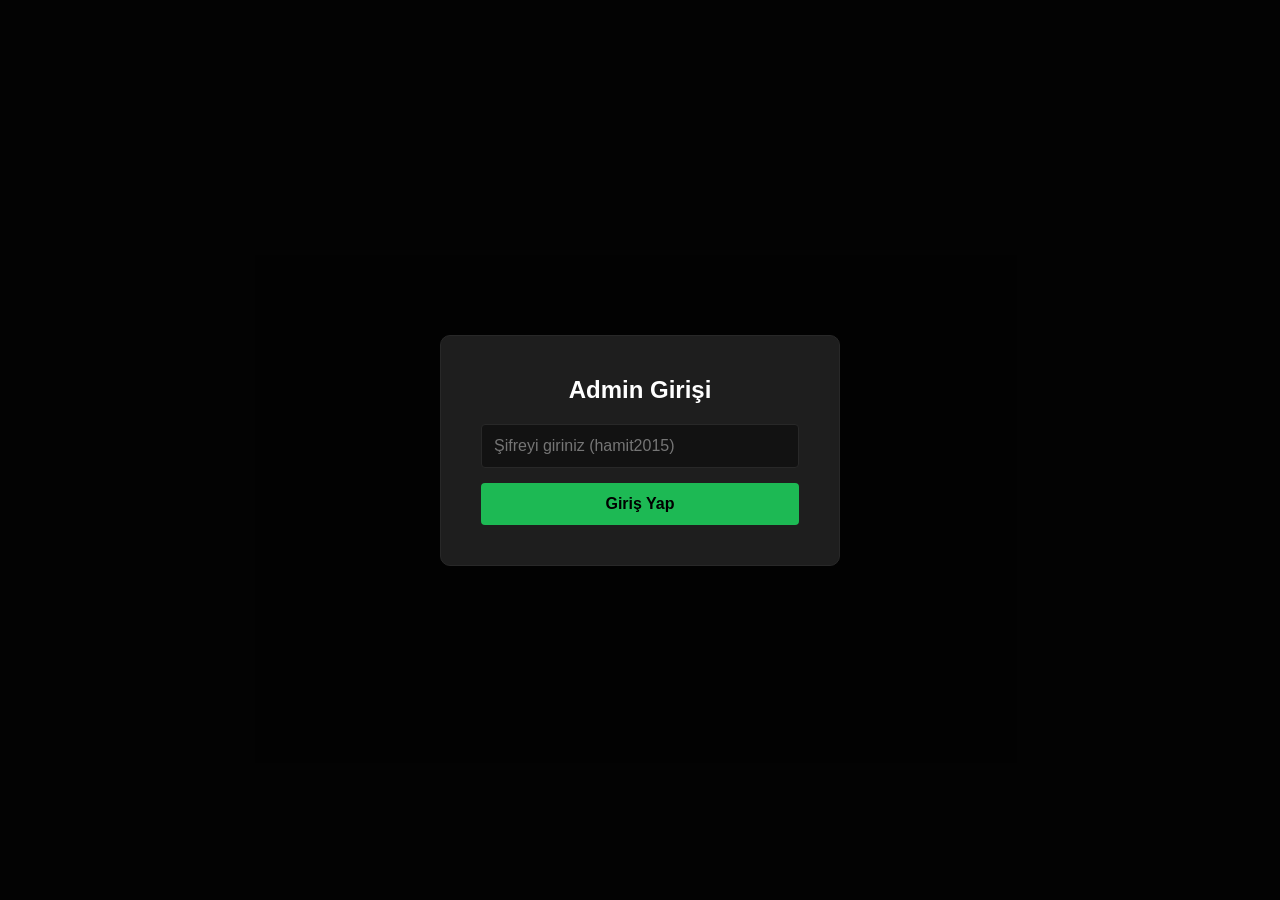
==== admin.html @ 0074f250 "Add files via upload" ====
﻿<!DOCTYPE html>
<html lang="tr">
<head>
    <meta charset="UTF-8">
    <meta name="viewport" content="width=device-width, initial-scale=1.0">
    <title>Yönetim Paneli - Müzik Çalar</title>
    <link rel="stylesheet" href="style.css">
</head>
<body>
    <!-- Şifre Ekranı -->
    <div id="loginOverlay" class="login-overlay">
        <div class="login-box">
            <h2>Admin Girişi</h2>
            <form id="loginForm">
                <input type="password" id="adminPassword" placeholder="Şifreyi giriniz (hamit2015)" required>
                <button type="submit" class="btn">Giriş Yap</button>
            </form>
            <p id="loginError" style="color: var(--danger-color); margin-top: 10px; display: none;">Hatalı şifre!</p>
        </div>
    </div>

    <!-- Admin Paneli İçeriği -->
    <div id="adminPanel" class="admin-panel">
        <header>
            <h1>⚙️ Yönetim Paneli</h1>
            <div class="nav-links">
                <a href="index.html">Ana Sayfa</a>
                <a href="#" id="logoutBtn">Çıkış Yap</a>
            </div>
        </header>

        <div class="container">
            <!-- Harici Linkler Bölümü -->
            <div class="admin-section">
                <h3>Hızlı Kaynak Bul</h3>
                <div class="external-links">
                    <a href="https://www.youtube.com" target="_blank" class="ext-btn btn-youtube">Go YouTube</a>
                    <a href="https://www.google.com" target="_blank" class="ext-btn btn-google">Go Google</a>
                </div>
            </div>

            <!-- Şarkı Ekleme Formu -->
            <div class="admin-section">
                <h3>Yeni Şarkı Ekle</h3>
                <form id="addSongForm">
                    <div class="form-group">
                        <label for="songTitle">Şarkı Adı</label>
                        <input type="text" id="songTitle" required placeholder="Örn: Şarkı İsmi">
                    </div>
                    <div class="form-group">
                        <label for="songArtist">Sanatçı</label>
                        <input type="text" id="songArtist" required placeholder="Örn: Sanatçı Adı">
                    </div>
                    <div class="form-group">
                        <label for="songUrl">Şarkı Kaynak Linki (MP3 URL veya Dosya)</label>
                        <input type="text" id="songUrl" required placeholder="https://... veya dosya linki">
                    </div>
                    <div class="form-group">
                        <label for="songCover">Kapak Görseli Linki</label>
                        <input type="text" id="songCover" required placeholder="https://... görsel URL">
                    </div>
                    
                    <!-- Yayınlama / Onay Mekanizması Toggle Switch -->
                    <div class="toggle-container">
                        <label class="switch">
                            <input type="checkbox" id="autoPublishToggle" checked>
                            <span class="slider"></span>
                        </label>
                        <span id="toggleLabel" style="font-weight: bold; color: var(--accent-color);">Otomatik Yayınla (Onaylı)</span>
                    </div>

                    <button type="submit" class="btn">Şarkıyı Ekle</button>
                </form>
            </div>

            <!-- Şarkı Listesi ve Yönetimi -->
            <div class="admin-section">
                <h3>Sistemdeki Şarkılar</h3>
                <table>
                    <thead>
                        <tr>
                            <th>Kapak</th>
                            <th>Şarkı / Sanatçı</th>
                            <th>Onay Durumu</th>
                            <th>İşlemler</th>
                        </tr>
                    </thead>
                    <tbody id="adminSongTableBody">
                        <!-- Dinamik dolacak -->
                    </tbody>
                </table>
            </div>
        </div>
    </div>

    <script src="app.js"></script>
    <script>
        document.addEventListener('DOMContentLoaded', () => {
            initAdmin();
        });
    </script>
</body>
</html>
---- style.css ----
﻿:root {
  --bg-color: #121212;
  --card-bg: #1e1e1e;
  --accent-color: #1db954;
  --accent-hover: #1ed760;
  --text-color: #ffffff;
  --text-muted: #b3b3b3;
  --border-color: #282828;
  --danger-color: #e91429;
}

* {
  box-sizing: border-box;
  margin: 0;
  padding: 0;
  font-family: 'Segoe UI', Tahoma, Geneva, Verdana, sans-serif;
}

body {
  background-color: var(--bg-color);
  color: var(--text-color);
  min-height: 100vh;
  display: flex;
  flex-direction: column;
}

header {
  background-color: var(--card-bg);
  padding: 20px 40px;
  display: flex;
  justify-content: space-between;
  align-items: center;
  border-bottom: 1px solid var(--border-color);
}

header h1 {
  font-size: 1.5rem;
  color: var(--accent-color);
}

.nav-links a {
  color: var(--text-muted);
  text-decoration: none;
  margin-left: 20px;
  font-weight: 600;
  transition: color 0.2s;
}

.nav-links a:hover {
  color: var(--text-color);
}

.container {
  max-width: 1200px;
  margin: 30px auto;
  padding: 0 20px;
  flex: 1;
  width: 100%;
}

.section-title {
  font-size: 1.8rem;
  margin-bottom: 20px;
  font-weight: 700;
}

.song-grid {
  display: grid;
  grid-template-columns: repeat(auto-fill, minmax(220px, 1fr));
  gap: 20px;
  margin-bottom: 40px;
}

.song-card {
  background-color: var(--card-bg);
  border-radius: 8px;
  padding: 15px;
  transition: background-color 0.3s, transform 0.2s;
  display: flex;
  flex-direction: column;
  position: relative;
}

.song-card:hover {
  background-color: #282828;
  transform: translateY(-4px);
}

.song-cover {
  width: 100%;
  aspect-ratio: 1;
  object-fit: cover;
  border-radius: 6px;
  margin-bottom: 15px;
}

.song-info h3 {
  font-size: 1.1rem;
  margin-bottom: 5px;
  white-space: nowrap;
  overflow: hidden;
  text-overflow: ellipsis;
}

.song-info p {
  color: var(--text-muted);
  font-size: 0.9rem;
  margin-bottom: 15px;
  white-space: nowrap;
  overflow: hidden;
  text-overflow: ellipsis;
}

.play-btn {
  background-color: var(--accent-color);
  color: #000;
  border: none;
  padding: 10px;
  border-radius: 50px;
  font-weight: bold;
  cursor: pointer;
  display: flex;
  align-items: center;
  justify-content: center;
  gap: 8px;
  transition: background-color 0.2s, transform 0.1s;
  width: 100%;
  margin-top: auto;
}

.play-btn:hover {
  background-color: var(--accent-hover);
  transform: scale(1.02);
}

/* Admin Styles */
.login-overlay {
  position: fixed;
  top: 0;
  left: 0;
  width: 100%;
  height: 100%;
  background: rgba(0, 0, 0, 0.85);
  display: flex;
  justify-content: center;
  align-items: center;
  z-index: 1000;
}

.login-box {
  background: var(--card-bg);
  padding: 40px;
  border-radius: 10px;
  width: 100%;
  max-width: 400px;
  text-align: center;
  border: 1px solid var(--border-color);
}

.login-box h2 {
  margin-bottom: 20px;
}

.login-box input {
  width: 100%;
  padding: 12px;
  margin-bottom: 15px;
  background: #121212;
  border: 1px solid var(--border-color);
  border-radius: 4px;
  color: var(--text-color);
  font-size: 1rem;
}

.btn {
  background-color: var(--accent-color);
  color: #000;
  border: none;
  padding: 12px;
  border-radius: 4px;
  font-weight: bold;
  cursor: pointer;
  width: 100%;
  font-size: 1rem;
  transition: background 0.2s;
}

.btn:hover {
  background-color: var(--accent-hover);
}

.admin-panel {
  display: none;
}

.admin-section {
  background: var(--card-bg);
  padding: 25px;
  border-radius: 8px;
  margin-bottom: 30px;
  border: 1px solid var(--border-color);
}

.admin-section h3 {
  margin-bottom: 20px;
}

.form-group {
  margin-bottom: 15px;
}

.form-group label {
  display: block;
  margin-bottom: 5px;
  color: var(--text-muted);
  font-size: 0.9rem;
}

.form-group input {
  width: 100%;
  padding: 10px;
  background: #121212;
  border: 1px solid var(--border-color);
  border-radius: 4px;
  color: var(--text-color);
}

.external-links {
  display: flex;
  gap: 15px;
  margin-bottom: 20px;
}

.ext-btn {
  flex: 1;
  padding: 12px;
  text-align: center;
  border-radius: 4px;
  text-decoration: none;
  font-weight: bold;
  color: #fff;
}

.btn-youtube {
  background-color: #ff0000;
}

.btn-google {
  background-color: #4285f4;
}

.toggle-container {
  display: flex;
  align-items: center;
  gap: 15px;
  margin-bottom: 20px;
}

.switch {
  position: relative;
  display: inline-block;
  width: 60px;
  height: 34px;
}

.switch input {
  opacity: 0;
  width: 0;
  height: 0;
}

.slider {
  position: absolute;
  cursor: pointer;
  top: 0; left: 0; right: 0; bottom: 0;
  background-color: #ccc;
  transition: .4s;
  border-radius: 34px;
}

.slider:before {
  position: absolute;
  content: "";
  height: 26px;
  width: 26px;
  left: 4px;
  bottom: 4px;
  background-color: white;
  transition: .4s;
  border-radius: 50%;
}

input:checked + .slider {
  background-color: var(--accent-color);
}

input:checked + .slider:before {
  transform: translateX(26px);
}

table {
  width: 100%;
  border-collapse: collapse;
  margin-top: 15px;
}

th, td {
  padding: 12px;
  text-align: left;
  border-bottom: 1px solid var(--border-color);
}

th {
  color: var(--text-muted);
}

.btn-danger {
  background-color: var(--danger-color);
  color: #fff;
  border: none;
  padding: 6px 12px;
  border-radius: 4px;
  cursor: pointer;
}

.btn-danger:hover {
  background-color: #c81022;
}
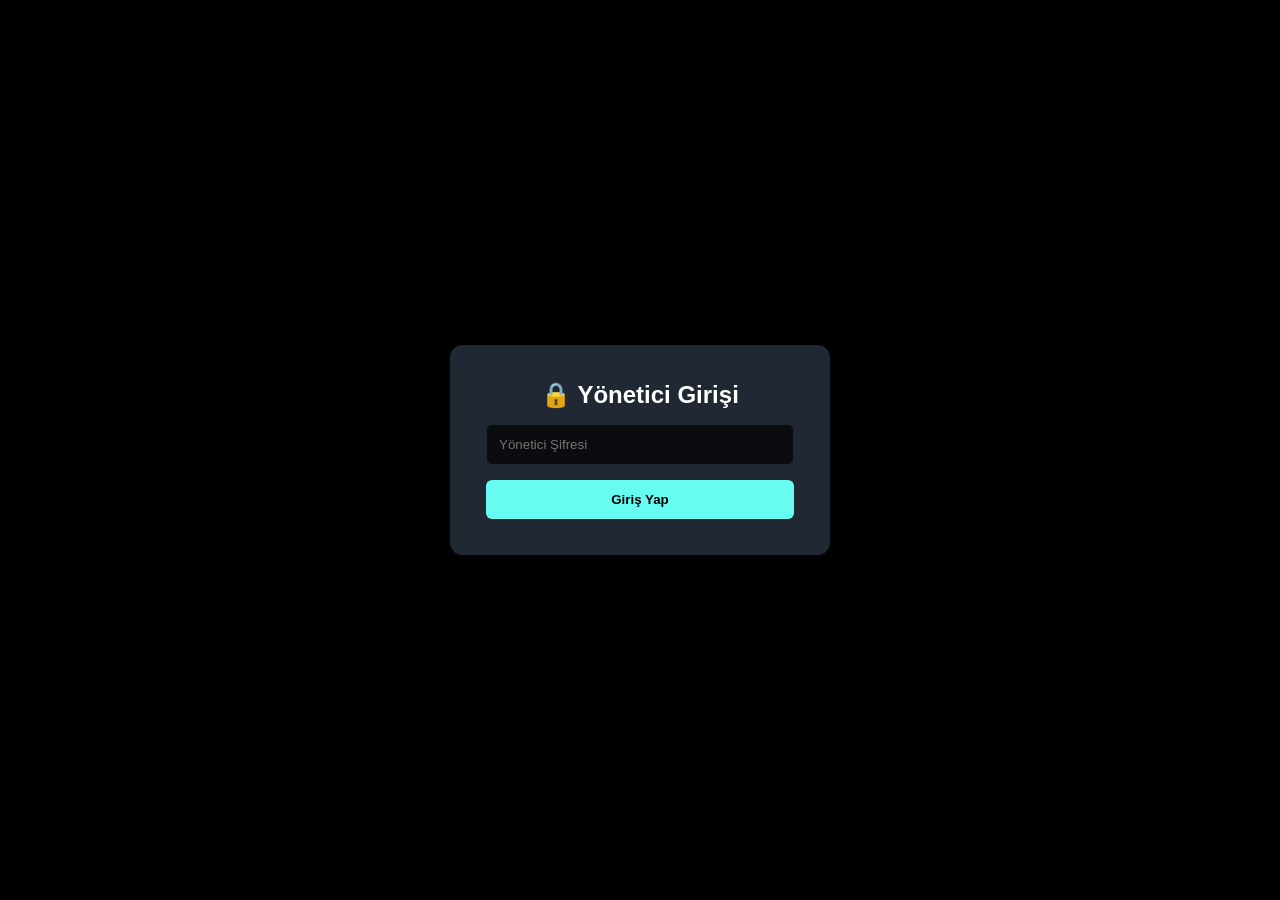
==== commit 4236040e: "Add files via upload" ====
--- a/admin.html
+++ b/admin.html
@@ -3,23 +3,23 @@
 <head>
     <meta charset="UTF-8">
     <meta name="viewport" content="width=device-width, initial-scale=1.0">
-    <title>Yönetim Paneli - Müzik Çalar</title>
+    <title>Yönetim Paneli</title>
     <link rel="stylesheet" href="style.css">
 </head>
 <body>
-    <!-- Şifre Ekranı -->
+    <!-- Şifreli Giriş Ekranı (Şifre Açıkça Gözükmez) -->
     <div id="loginOverlay" class="login-overlay">
         <div class="login-box">
-            <h2>Admin Girişi</h2>
+            <h2 style="text-align: center;">🔒 Yönetici Girişi</h2>
             <form id="loginForm">
-                <input type="password" id="adminPassword" placeholder="Şifreyi giriniz (hamit2015)" required>
+                <input type="password" id="adminPassword" placeholder="Yönetici Şifresi" required>
                 <button type="submit" class="btn">Giriş Yap</button>
             </form>
-            <p id="loginError" style="color: var(--danger-color); margin-top: 10px; display: none;">Hatalı şifre!</p>
+            <p id="loginError" style="color: var(--danger-color); margin-top: 10px; display: none; text-align: center;">Hatalı şifre!</p>
         </div>
     </div>
 
-    <!-- Admin Paneli İçeriği -->
+    <!-- Admin Paneli -->
     <div id="adminPanel" class="admin-panel">
         <header>
             <h1>⚙️ Yönetim Paneli</h1>
@@ -30,63 +30,72 @@
         </header>
 
         <div class="container">
-            <!-- Harici Linkler Bölümü -->
+            <!-- İndirme / Kaynak Ekranı -->
             <div class="admin-section">
-                <h3>Hızlı Kaynak Bul</h3>
-                <div class="external-links">
-                    <a href="https://www.youtube.com" target="_blank" class="ext-btn btn-youtube">Go YouTube</a>
-                    <a href="https://www.google.com" target="_blank" class="ext-btn btn-google">Go Google</a>
+                <h3>📥 YouTube / MP3 İndirme İpucu</h3>
+                <div class="download-helper">
+                    💡 <strong>YouTube İndirme ve Ekleme Rehberi:</strong><br>
+                    YouTube'daki videoları MP3 dosyasına dönüştürmek için <a href="https://ytmp3.cc" target="_blank">YTMP3 Araç Sitesi</a> veya benzer bir servis kullanabilirsiniz.<br>
+                    Elde ettiğiniz doğrudan `.mp3` bağlantısını veya dosya adresini aşağıdaki forma ekleyin.
                 </div>
             </div>
 
-            <!-- Şarkı Ekleme Formu -->
+            <!-- Şarkı / Maç Müziği Ekleme Formu -->
             <div class="admin-section">
-                <h3>Yeni Şarkı Ekle</h3>
+                <h3>Şarkı / Ses Ekle</h3>
                 <form id="addSongForm">
                     <div class="form-group">
-                        <label for="songTitle">Şarkı Adı</label>
-                        <input type="text" id="songTitle" required placeholder="Örn: Şarkı İsmi">
+                        <label for="songTitle">Başlık / Şarkı Adı</label>
+                        <input type="text" id="songTitle" required placeholder="Örn: Maç Giriş Müziği">
                     </div>
                     <div class="form-group">
-                        <label for="songArtist">Sanatçı</label>
-                        <input type="text" id="songArtist" required placeholder="Örn: Sanatçı Adı">
+                        <label for="songArtist">Sanatçı / Takım / Kaynak</label>
+                        <input type="text" id="songArtist" required placeholder="Örn: Galatasaray Marşı">
                     </div>
                     <div class="form-group">
-                        <label for="songUrl">Şarkı Kaynak Linki (MP3 URL veya Dosya)</label>
-                        <input type="text" id="songUrl" required placeholder="https://... veya dosya linki">
+                        <label for="songCategory">Kategori Seçin</label>
+                        <select id="songCategory" required>
+                            <option value="Maç Müzikleri">⚽ Maç Müzikleri</option>
+                            <option value="Rap / HipHop">🎤 Rap / HipHop</option>
+                            <option value="Pop">🎵 Pop</option>
+                            <option value="Genel">📻 Genel</option>
+                        </select>
                     </div>
                     <div class="form-group">
-                        <label for="songCover">Kapak Görseli Linki</label>
-                        <input type="text" id="songCover" required placeholder="https://... görsel URL">
+                        <label for="songUrl">Şarkı / Ses Bağlantısı (.mp3 URL)</label>
+                        <input type="text" id="songUrl" required placeholder="https://ornek.com/ses.mp3">
+                    </div>
+                    <div class="form-group">
+                        <label for="songCover">Kapak Görseli (URL)</label>
+                        <input type="text" id="songCover" required placeholder="https://ornek.com/gorsel.jpg">
                     </div>
                     
-                    <!-- Yayınlama / Onay Mekanizması Toggle Switch -->
                     <div class="toggle-container">
                         <label class="switch">
                             <input type="checkbox" id="autoPublishToggle" checked>
                             <span class="slider"></span>
                         </label>
-                        <span id="toggleLabel" style="font-weight: bold; color: var(--accent-color);">Otomatik Yayınla (Onaylı)</span>
+                        <span id="toggleLabel" style="font-weight: bold; color: var(--accent-color);">Anında Yayınla (Onaylı)</span>
                     </div>
 
-                    <button type="submit" class="btn">Şarkıyı Ekle</button>
+                    <button type="submit" class="btn">Kaydet ve Ekle</button>
                 </form>
             </div>
 
-            <!-- Şarkı Listesi ve Yönetimi -->
+            <!-- Listeleme ve Onay Mekanizması -->
             <div class="admin-section">
-                <h3>Sistemdeki Şarkılar</h3>
+                <h3>Sistemdeki İçerikler</h3>
                 <table>
                     <thead>
                         <tr>
                             <th>Kapak</th>
-                            <th>Şarkı / Sanatçı</th>
-                            <th>Onay Durumu</th>
+                            <th>Başlık & Sanatçı</th>
+                            <th>Kategori</th>
+                            <th>Durum</th>
                             <th>İşlemler</th>
                         </tr>
                     </thead>
                     <tbody id="adminSongTableBody">
-                        <!-- Dinamik dolacak -->
                     </tbody>
                 </table>
             </div>
--- a/style.css
+++ b/style.css
@@ -1,19 +1,20 @@
 ﻿:root {
-  --bg-color: #121212;
-  --card-bg: #1e1e1e;
-  --accent-color: #1db954;
-  --accent-hover: #1ed760;
+  --bg-color: #0b0c10;
+  --card-bg: #1f2833;
+  --card-hover: #2c3531;
+  --accent-color: #66fcf1;
+  --accent-hover: #45a29e;
   --text-color: #ffffff;
-  --text-muted: #b3b3b3;
-  --border-color: #282828;
-  --danger-color: #e91429;
+  --text-muted: #c5c6c7;
+  --border-color: #1f2833;
+  --danger-color: #ff4d4d;
 }
 
 * {
   box-sizing: border-box;
   margin: 0;
   padding: 0;
-  font-family: 'Segoe UI', Tahoma, Geneva, Verdana, sans-serif;
+  font-family: 'Inter', 'Segoe UI', Tahoma, Geneva, Verdana, sans-serif;
 }
 
 body {
@@ -25,17 +26,24 @@
 }
 
 header {
-  background-color: var(--card-bg);
-  padding: 20px 40px;
+  background: rgba(31, 40, 51, 0.8);
+  backdrop-filter: blur(10px);
+  padding: 18px 40px;
   display: flex;
   justify-content: space-between;
   align-items: center;
   border-bottom: 1px solid var(--border-color);
+  position: sticky;
+  top: 0;
+  z-index: 100;
 }
 
 header h1 {
-  font-size: 1.5rem;
+  font-size: 1.6rem;
   color: var(--accent-color);
+  display: flex;
+  align-items: center;
+  gap: 10px;
 }
 
 .nav-links a {
@@ -43,11 +51,14 @@
   text-decoration: none;
   margin-left: 20px;
   font-weight: 600;
-  transition: color 0.2s;
+  transition: all 0.2s ease;
+  padding: 8px 16px;
+  border-radius: 20px;
 }
 
 .nav-links a:hover {
   color: var(--text-color);
+  background: rgba(255, 255, 255, 0.1);
 }
 
 .container {
@@ -58,45 +69,82 @@
   width: 100%;
 }
 
-.section-title {
-  font-size: 1.8rem;
-  margin-bottom: 20px;
-  font-weight: 700;
+.filter-bar {
+  display: flex;
+  gap: 10px;
+  margin-bottom: 25px;
+  flex-wrap: wrap;
+}
+
+.filter-chip {
+  background: var(--card-bg);
+  color: var(--text-muted);
+  border: 1px solid var(--border-color);
+  padding: 8px 18px;
+  border-radius: 20px;
+  cursor: pointer;
+  font-weight: 500;
+  transition: all 0.2s;
+}
+
+.filter-chip.active, .filter-chip:hover {
+  background: var(--accent-color);
+  color: #000;
+  font-weight: bold;
 }
 
 .song-grid {
   display: grid;
-  grid-template-columns: repeat(auto-fill, minmax(220px, 1fr));
-  gap: 20px;
+  grid-template-columns: repeat(auto-fill, minmax(230px, 1fr));
+  gap: 22px;
   margin-bottom: 40px;
 }
 
 .song-card {
   background-color: var(--card-bg);
+  border-radius: 12px;
+  padding: 16px;
+  transition: all 0.3s ease;
+  display: flex;
+  flex-direction: column;
+  border: 1px solid rgba(255,255,255,0.05);
+}
+
+.song-card:hover {
+  transform: translateY(-6px);
+  box-shadow: 0 10px 20px rgba(0,0,0,0.5);
+}
+
+.song-cover-container {
+  position: relative;
+  width: 100%;
+  aspect-ratio: 1;
+  margin-bottom: 12px;
   border-radius: 8px;
-  padding: 15px;
-  transition: background-color 0.3s, transform 0.2s;
-  display: flex;
-  flex-direction: column;
-  position: relative;
-}
-
-.song-card:hover {
-  background-color: #282828;
-  transform: translateY(-4px);
+  overflow: hidden;
 }
 
 .song-cover {
   width: 100%;
-  aspect-ratio: 1;
+  height: 100%;
   object-fit: cover;
-  border-radius: 6px;
-  margin-bottom: 15px;
+}
+
+.category-tag {
+  position: absolute;
+  top: 8px;
+  right: 8px;
+  background: rgba(0,0,0,0.7);
+  color: var(--accent-color);
+  font-size: 0.75rem;
+  padding: 4px 8px;
+  border-radius: 12px;
+  backdrop-filter: blur(4px);
 }
 
 .song-info h3 {
   font-size: 1.1rem;
-  margin-bottom: 5px;
+  margin-bottom: 4px;
   white-space: nowrap;
   overflow: hidden;
   text-overflow: ellipsis;
@@ -104,11 +152,8 @@
 
 .song-info p {
   color: var(--text-muted);
-  font-size: 0.9rem;
-  margin-bottom: 15px;
-  white-space: nowrap;
-  overflow: hidden;
-  text-overflow: ellipsis;
+  font-size: 0.85rem;
+  margin-bottom: 14px;
 }
 
 .play-btn {
@@ -116,14 +161,14 @@
   color: #000;
   border: none;
   padding: 10px;
-  border-radius: 50px;
+  border-radius: 25px;
   font-weight: bold;
   cursor: pointer;
   display: flex;
   align-items: center;
   justify-content: center;
   gap: 8px;
-  transition: background-color 0.2s, transform 0.1s;
+  transition: all 0.2s;
   width: 100%;
   margin-top: auto;
 }
@@ -133,43 +178,31 @@
   transform: scale(1.02);
 }
 
-/* Admin Styles */
+/* Modal ve Login */
 .login-overlay {
   position: fixed;
-  top: 0;
-  left: 0;
-  width: 100%;
-  height: 100%;
-  background: rgba(0, 0, 0, 0.85);
-  display: flex;
-  justify-content: center;
-  align-items: center;
+  top: 0; left: 0; width: 100%; height: 100%;
+  background: rgba(0, 0, 0, 0.9);
+  display: flex; justify-content: center; align-items: center;
   z-index: 1000;
 }
 
 .login-box {
   background: var(--card-bg);
-  padding: 40px;
-  border-radius: 10px;
-  width: 100%;
-  max-width: 400px;
-  text-align: center;
-  border: 1px solid var(--border-color);
-}
-
-.login-box h2 {
-  margin-bottom: 20px;
+  padding: 35px;
+  border-radius: 12px;
+  width: 100%; max-width: 380px;
+  border: 1px solid var(--border-color);
 }
 
 .login-box input {
   width: 100%;
   padding: 12px;
-  margin-bottom: 15px;
-  background: #121212;
-  border: 1px solid var(--border-color);
-  border-radius: 4px;
-  color: var(--text-color);
-  font-size: 1rem;
+  margin: 15px 0;
+  background: #0b0c10;
+  border: 1px solid var(--border-color);
+  border-radius: 6px;
+  color: var(--text-color);
 }
 
 .btn {
@@ -177,152 +210,64 @@
   color: #000;
   border: none;
   padding: 12px;
-  border-radius: 4px;
+  border-radius: 6px;
   font-weight: bold;
   cursor: pointer;
   width: 100%;
-  font-size: 1rem;
   transition: background 0.2s;
 }
 
-.btn:hover {
-  background-color: var(--accent-hover);
-}
-
-.admin-panel {
-  display: none;
-}
-
+.btn:hover { background-color: var(--accent-hover); }
+
+.admin-panel { display: none; }
 .admin-section {
   background: var(--card-bg);
-  padding: 25px;
+  padding: 24px;
+  border-radius: 12px;
+  margin-bottom: 25px;
+  border: 1px solid var(--border-color);
+}
+
+.form-group { margin-bottom: 15px; }
+.form-group label { display: block; margin-bottom: 6px; color: var(--text-muted); font-size: 0.85rem; }
+.form-group input, .form-group select {
+  width: 100%;
+  padding: 10px;
+  background: #0b0c10;
+  border: 1px solid var(--border-color);
+  border-radius: 6px;
+  color: var(--text-color);
+}
+
+.download-helper {
+  background: rgba(102, 252, 241, 0.1);
+  border: 1px dashed var(--accent-color);
+  padding: 12px;
   border-radius: 8px;
-  margin-bottom: 30px;
-  border: 1px solid var(--border-color);
-}
-
-.admin-section h3 {
-  margin-bottom: 20px;
-}
-
-.form-group {
   margin-bottom: 15px;
-}
-
-.form-group label {
-  display: block;
-  margin-bottom: 5px;
-  color: var(--text-muted);
-  font-size: 0.9rem;
-}
-
-.form-group input {
-  width: 100%;
-  padding: 10px;
-  background: #121212;
-  border: 1px solid var(--border-color);
-  border-radius: 4px;
-  color: var(--text-color);
-}
-
-.external-links {
-  display: flex;
-  gap: 15px;
-  margin-bottom: 20px;
-}
-
-.ext-btn {
-  flex: 1;
-  padding: 12px;
-  text-align: center;
-  border-radius: 4px;
-  text-decoration: none;
-  font-weight: bold;
-  color: #fff;
-}
-
-.btn-youtube {
-  background-color: #ff0000;
-}
-
-.btn-google {
-  background-color: #4285f4;
-}
-
-.toggle-container {
-  display: flex;
-  align-items: center;
-  gap: 15px;
-  margin-bottom: 20px;
-}
-
-.switch {
-  position: relative;
-  display: inline-block;
-  width: 60px;
-  height: 34px;
-}
-
-.switch input {
-  opacity: 0;
-  width: 0;
-  height: 0;
-}
-
+  font-size: 0.85rem;
+}
+.download-helper a { color: var(--accent-color); font-weight: bold; text-decoration: underline; }
+
+.toggle-container { display: flex; align-items: center; gap: 12px; margin: 15px 0; }
+.switch { position: relative; width: 50px; height: 26px; }
+.switch input { opacity: 0; width: 0; height: 0; }
 .slider {
-  position: absolute;
-  cursor: pointer;
-  top: 0; left: 0; right: 0; bottom: 0;
-  background-color: #ccc;
-  transition: .4s;
-  border-radius: 34px;
-}
-
+  position: absolute; cursor: pointer; top: 0; left: 0; right: 0; bottom: 0;
+  background-color: #555; transition: .3s; border-radius: 26px;
+}
 .slider:before {
-  position: absolute;
-  content: "";
-  height: 26px;
-  width: 26px;
-  left: 4px;
-  bottom: 4px;
-  background-color: white;
-  transition: .4s;
-  border-radius: 50%;
-}
-
-input:checked + .slider {
-  background-color: var(--accent-color);
-}
-
-input:checked + .slider:before {
-  transform: translateX(26px);
-}
-
-table {
-  width: 100%;
-  border-collapse: collapse;
-  margin-top: 15px;
-}
-
-th, td {
-  padding: 12px;
-  text-align: left;
-  border-bottom: 1px solid var(--border-color);
-}
-
-th {
-  color: var(--text-muted);
-}
+  position: absolute; content: ""; height: 20px; width: 20px; left: 3px; bottom: 3px;
+  background-color: white; transition: .3s; border-radius: 50%;
+}
+input:checked + .slider { background-color: var(--accent-color); }
+input:checked + .slider:before { transform: translateX(24px); }
+
+table { width: 100%; border-collapse: collapse; margin-top: 15px; }
+th, td { padding: 12px; text-align: left; border-bottom: 1px solid var(--border-color); }
+th { color: var(--text-muted); }
 
 .btn-danger {
   background-color: var(--danger-color);
-  color: #fff;
-  border: none;
-  padding: 6px 12px;
-  border-radius: 4px;
-  cursor: pointer;
-}
-
-.btn-danger:hover {
-  background-color: #c81022;
+  color: #fff; border: none; padding: 6px 12px; border-radius: 4px; cursor: pointer;
 }
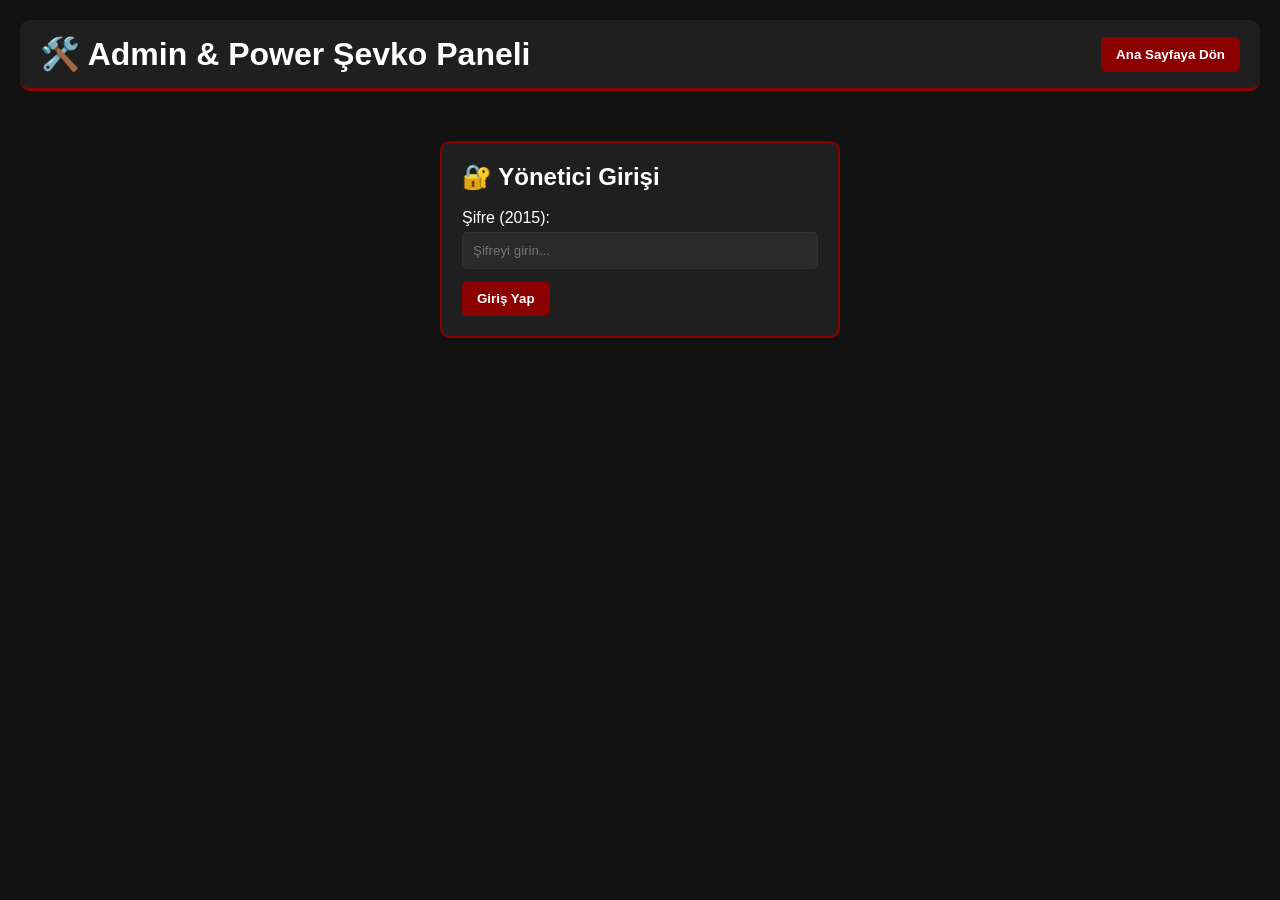
==== commit 5cf19909: "Add files via upload" ====
--- a/admin.html
+++ b/admin.html
@@ -3,110 +3,75 @@
 <head>
     <meta charset="UTF-8">
     <meta name="viewport" content="width=device-width, initial-scale=1.0">
-    <title>Yönetim Paneli</title>
-    <link rel="stylesheet" href="style.css">
+    <title>Admin Paneli - Hamit & Power Şevko</title>
+    <link rel="stylesheet" href="stil.css">
 </head>
 <body>
-    <!-- Şifreli Giriş Ekranı (Şifre Açıkça Gözükmez) -->
-    <div id="loginOverlay" class="login-overlay">
-        <div class="login-box">
-            <h2 style="text-align: center;">🔒 Yönetici Girişi</h2>
-            <form id="loginForm">
-                <input type="password" id="adminPassword" placeholder="Yönetici Şifresi" required>
-                <button type="submit" class="btn">Giriş Yap</button>
-            </form>
-            <p id="loginError" style="color: var(--danger-color); margin-top: 10px; display: none; text-align: center;">Hatalı şifre!</p>
+    <div class="header">
+        <h1>🛠️ Admin & Power Şevko Paneli</h1>
+        <div class="nav-bar">
+            <button onclick="window.location.href='index.html'">Ana Sayfaya Dön</button>
         </div>
     </div>
 
-    <!-- Admin Paneli -->
-    <div id="adminPanel" class="admin-panel">
-        <header>
-            <h1>⚙️ Yönetim Paneli</h1>
-            <div class="nav-links">
-                <a href="index.html">Ana Sayfa</a>
-                <a href="#" id="logoutBtn">Çıkış Yap</a>
-            </div>
-        </header>
-
-        <div class="container">
-            <!-- İndirme / Kaynak Ekranı -->
-            <div class="admin-section">
-                <h3>📥 YouTube / MP3 İndirme İpucu</h3>
-                <div class="download-helper">
-                    💡 <strong>YouTube İndirme ve Ekleme Rehberi:</strong><br>
-                    YouTube'daki videoları MP3 dosyasına dönüştürmek için <a href="https://ytmp3.cc" target="_blank">YTMP3 Araç Sitesi</a> veya benzer bir servis kullanabilirsiniz.<br>
-                    Elde ettiğiniz doğrudan `.mp3` bağlantısını veya dosya adresini aşağıdaki forma ekleyin.
-                </div>
-            </div>
-
-            <!-- Şarkı / Maç Müziği Ekleme Formu -->
-            <div class="admin-section">
-                <h3>Şarkı / Ses Ekle</h3>
-                <form id="addSongForm">
-                    <div class="form-group">
-                        <label for="songTitle">Başlık / Şarkı Adı</label>
-                        <input type="text" id="songTitle" required placeholder="Örn: Maç Giriş Müziği">
-                    </div>
-                    <div class="form-group">
-                        <label for="songArtist">Sanatçı / Takım / Kaynak</label>
-                        <input type="text" id="songArtist" required placeholder="Örn: Galatasaray Marşı">
-                    </div>
-                    <div class="form-group">
-                        <label for="songCategory">Kategori Seçin</label>
-                        <select id="songCategory" required>
-                            <option value="Maç Müzikleri">⚽ Maç Müzikleri</option>
-                            <option value="Rap / HipHop">🎤 Rap / HipHop</option>
-                            <option value="Pop">🎵 Pop</option>
-                            <option value="Genel">📻 Genel</option>
-                        </select>
-                    </div>
-                    <div class="form-group">
-                        <label for="songUrl">Şarkı / Ses Bağlantısı (.mp3 URL)</label>
-                        <input type="text" id="songUrl" required placeholder="https://ornek.com/ses.mp3">
-                    </div>
-                    <div class="form-group">
-                        <label for="songCover">Kapak Görseli (URL)</label>
-                        <input type="text" id="songCover" required placeholder="https://ornek.com/gorsel.jpg">
-                    </div>
-                    
-                    <div class="toggle-container">
-                        <label class="switch">
-                            <input type="checkbox" id="autoPublishToggle" checked>
-                            <span class="slider"></span>
-                        </label>
-                        <span id="toggleLabel" style="font-weight: bold; color: var(--accent-color);">Anında Yayınla (Onaylı)</span>
-                    </div>
-
-                    <button type="submit" class="btn">Kaydet ve Ekle</button>
-                </form>
-            </div>
-
-            <!-- Listeleme ve Onay Mekanizması -->
-            <div class="admin-section">
-                <h3>Sistemdeki İçerikler</h3>
-                <table>
-                    <thead>
-                        <tr>
-                            <th>Kapak</th>
-                            <th>Başlık & Sanatçı</th>
-                            <th>Kategori</th>
-                            <th>Durum</th>
-                            <th>İşlemler</th>
-                        </tr>
-                    </thead>
-                    <tbody id="adminSongTableBody">
-                    </tbody>
-                </table>
-            </div>
+    <!-- Şifre Ekranı -->
+    <div id="loginScreen" class="admin-panel" style="max-width: 400px; margin: 50px auto;">
+        <h2>🔐 Yönetici Girişi</h2>
+        <br>
+        <div class="form-group">
+            <label>Şifre (2015):</label>
+            <input type="password" id="adminPassword" placeholder="Şifreyi girin..." onkeydown="if(event.key==='Enter') loginAdmin()">
         </div>
+        <button onclick="loginAdmin()">Giriş Yap</button>
     </div>
 
-    <script src="app.js"></script>
+    <!-- Admin Kontrol Paneli -->
+    <div id="adminPanel" class="admin-panel" style="display: none;">
+        <h2>📥 YouTube Video / Şarkı Yükleme ve İndirme</h2>
+        <p style="color:#aaa; font-size:13px; margin-bottom:15px;">YouTube linkini gir, görselini kapak yap ve akışta paylaş!</p>
+        
+        <div class="form-group">
+            <label>Şarkı / Video Adı:</label>
+            <input type="text" id="songTitle" placeholder="Örn: Efsane Parça">
+        </div>
+        <div class="form-group">
+            <label>Sanatçı:</label>
+            <input type="text" id="songArtist" placeholder="Örn: Power Şevko">
+        </div>
+        <div class="form-group">
+            <label>YouTube Video Linki:</label>
+            <input type="text" id="youtubeUrl" placeholder="https://www.youtube.com/watch?v=...">
+        </div>
+
+        <!-- İndirme ve Kalite Seçenekleri -->
+        <div class="form-group" style="flex-direction: row; gap: 10px; align-items: center;">
+            <button onclick="simulateDownload('standard')" style="background-color: #333;">Videoyu İndir</button>
+            <button onclick="simulateDownload('4k')" style="background-color: #555;">Görseliyle 4K İndir</button>
+        </div>
+
+        <hr style="border-color: #333; margin: 15px 0;">
+
+        <!-- Yayınlama Anahtarı (Aç/Kapat Tuşu) -->
+        <div class="form-group" style="flex-direction: row; align-items: center; justify-content: space-between; background: #121212; padding: 10px; border-radius: 5px;">
+            <label style="cursor: pointer;">🔄 İndirilenleri Otomatik Yayınla (Aç/Kapat):</label>
+            <input type="checkbox" id="publishToggle" style="width: 20px; height: 20px; cursor: pointer;" checked>
+        </div>
+
+        <button onclick="publishSong()" style="width: 100%; margin-top: 10px; background-color: #8b0000;">Yayınla ve Paylaş</button>
+    </div>
+
+    <script src="uygulama.js"></script>
     <script>
-        document.addEventListener('DOMContentLoaded', () => {
-            initAdmin();
-        });
+        function loginAdmin() {
+            const pass = document.getElementById('adminPassword').value;
+            if (pass === "2015") {
+                document.getElementById('loginScreen').style.display = 'none';
+                document.getElementById('adminPanel').style.display = 'block';
+                alert("Giriş başarılı!");
+            } else {
+                alert("Hatalı Şifre! Sadece 2015 girilmelidir.");
+            }
+        }
     </script>
 </body>
 </html>
--- a/stil.css
+++ b/stil.css
@@ -0,0 +1,12 @@
+﻿* { box-sizing: border-box; margin: 0; padding: 0; font-family: 'Segoe UI', Tahoma, Geneva, Verdana, sans-serif; }
+body { background-color: #121212; color: #ffffff; padding: 20px; }
+.header { display: flex; justify-content: space-between; align-items: center; padding: 15px 20px; background-color: #1f1f1f; border-radius: 10px; margin-bottom: 20px; border-bottom: 3px solid #8b0000; }
+.nav-bar { display: flex; gap: 10px; }
+input[type="text"], input[type="password"] { padding: 10px; border-radius: 5px; border: 1px solid #333; background-color: #2a2a2a; color: #fff; outline: none; width: 100%; }
+button { padding: 10px 15px; border-radius: 5px; border: none; background-color: #8b0000; color: white; font-weight: bold; cursor: pointer; transition: 0.2s; }
+button:hover { background-color: #b22222; }
+.admin-panel { background-color: #1f1f1f; padding: 20px; border-radius: 10px; margin-bottom: 25px; border: 2px solid #8b0000; max-width: 600px; margin: 20px auto; }
+.form-group { margin-bottom: 12px; display: flex; flex-direction: column; gap: 5px; }
+.music-grid { display: display; display: grid; grid-template-columns: repeat(auto-fill, minmax(280px, 1fr)); gap: 20px; }
+.music-card { background-color: #181818; padding: 15px; border-radius: 10px; display: flex; flex-direction: column; gap: 10px; border: 1px solid #282828; box-shadow: 0 4px 6px rgba(0,0,0,0.3); }
+.tag { background-color: #8b0000; font-size: 12px; padding: 3px 8px; border-radius: 4px; width: fit-content; font-weight: bold; }
